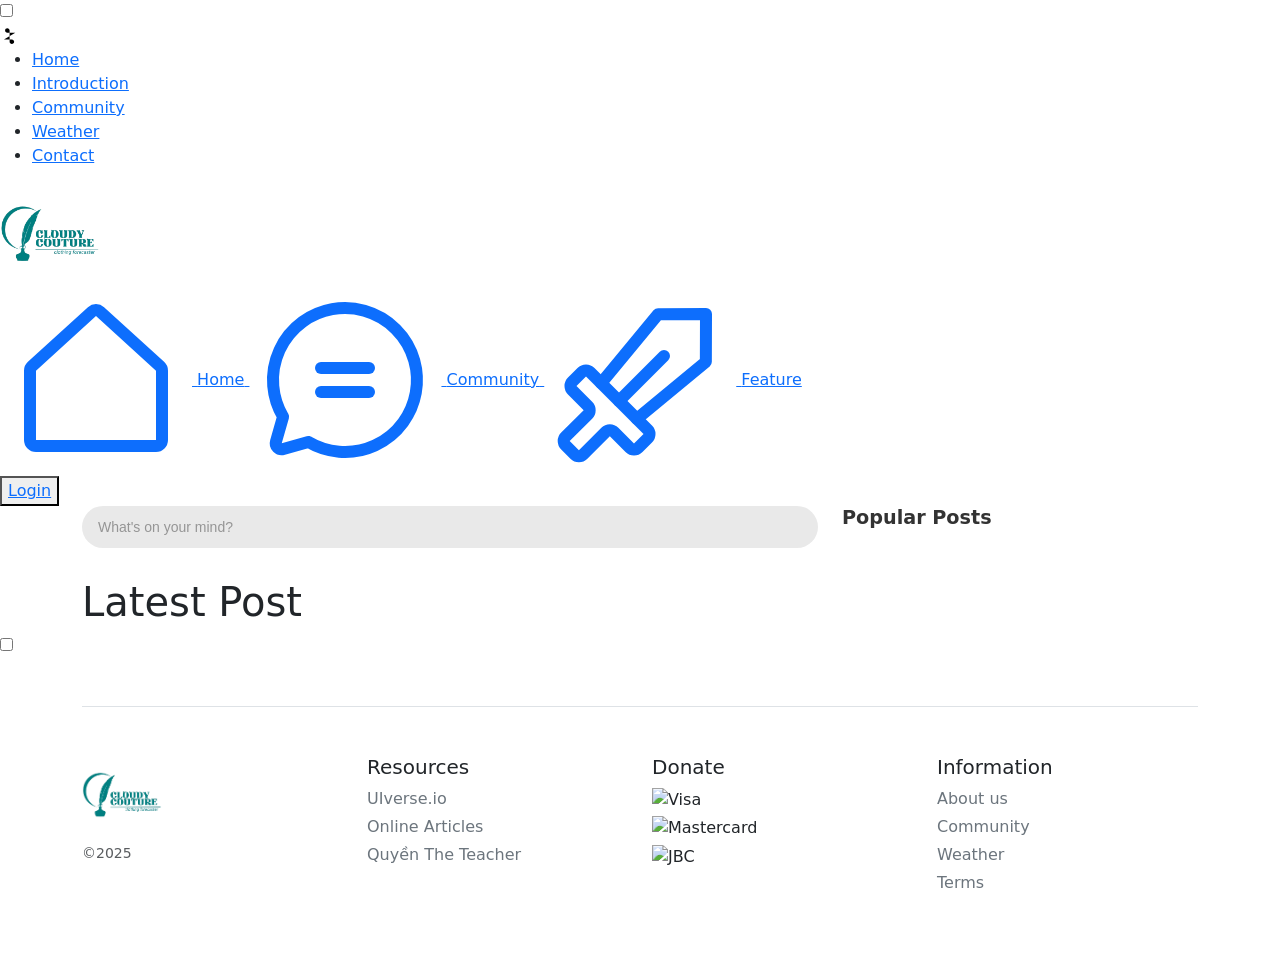
==== pages/community.html @ c872bcd7 "Add files via upload" ====
<!DOCTYPE html>
<html lang="en">

<head>
    <meta charset="UTF-8">
    <meta name="viewport" content="width=device-width, initial-scale=1.0">
    <title>Community</title>
    <link href="https://cdn.jsdelivr.net/npm/bootstrap@5.3.7/dist/css/bootstrap.min.css" rel="stylesheet"
        integrity="sha384-LN+7fdVzj6u52u30Kp6M/trliBMCMKTyK833zpbD+pXdCLuTusPj697FH4R/5mcr" crossorigin="anonymous">
    <script src="https://cdn.jsdelivr.net/npm/bootstrap@5.3.7/dist/js/bootstrap.bundle.min.js"
        integrity="sha384-ndDqU0Gzau9qJ1lfW4pNLlhNTkCfHzAVBReH9diLvGRem5+R9g2FzA8ZGN954O5Q"
        crossorigin="anonymous"></script>
    <link rel="stylesheet" href="../css/style.css">
    <link rel="stylesheet" href="../css/loader.css">
    <link rel="icon" sizes="32x32" href="../assets/images/cc-logo.png">
    <link rel="icon" sizes="16x16" href="../assets/images/cc-logo.png">
    <link rel="apple-touch-icon" href="../assets/images/cc-logo.png">
    <style>
        .container-ia-chat {
            width: 100%;
            display: flex;
            margin-bottom: 30px;
        }

        .input-text {
            width: 100%;
            padding: 0.75rem 1rem;
            border-radius: 50px;
            border: none;
            outline: none;
            background-color: #e9e9e9;
            color: #4c4c4c;
            font-size: 14px;
            line-height: 18px;
            font-family: "Segoe UI", Tahoma, Geneva, Verdana, sans-serif;
            font-weight: 500;
            transition: all 0.3s;
        }

        .input-text::placeholder {
            color: #959595;
        }

        .input-text:focus {
            background-color: #fff;
            box-shadow: 0 0 5px rgba(0, 0, 0, 0.15);
        }

        /* Overlay nền mờ */
        .overlay {
            display: none;
            position: fixed;
            top: 0;
            left: 0;
            width: 100%;
            height: 100%;
            background: rgba(0, 0, 0, 0.7);
            justify-content: center;
            align-items: center;
            z-index: 9999;
        }

        .uppost-form-container {
            width: 400px;
            max-width: 90vw;
            background: linear-gradient(#212121, #212121) padding-box,
                linear-gradient(rgba(0, 128, 128, 0.295)) border-box;
            border: 2px solid transparent;
            padding: 32px 24px;
            font-size: 14px;
            font-family: inherit;
            color: white;
            display: flex;
            flex-direction: column;
            gap: 20px;
            box-sizing: border-box;
            border-radius: 16px;
            position: relative;
        }

        .uppost-form-container .close-btn {
            position: absolute;
            top: 15px;
            right: 15px;
            background: none;
            border: none;
            color: #717171;
            font-size: 20px;
            cursor: pointer;
            width: 30px;
            height: 30px;
            display: flex;
            align-items: center;
            justify-content: center;
            border-radius: 50%;
            transition: all 0.3s;
        }

        .uppost-form-container .close-btn:hover {
            background-color: #414141;
            color: #fff;
        }

        .uppost-form-container button:active {
            scale: 0.95;
        }

        .uppost-form-container .uppost-form {
            display: flex;
            flex-direction: column;
            gap: 20px;
        }

        .uppost-form-container .uppost-form-group {
            display: flex;
            flex-direction: column;
            gap: 2px;
        }

        .uppost-form-container .uppost-form-group label {
            display: block;
            margin-bottom: 5px;
            color: #717171;
            font-weight: 600;
            font-size: 12px;
        }

        .uppost-form-container .uppost-form-group input {
            width: 100%;
            padding: 12px 16px;
            border-radius: 8px;
            color: #fff;
            font-family: inherit;
            background-color: transparent;
            border: 1px solid #414141;
        }

        .uppost-form-container .uppost-form-group textarea {
            width: 100%;
            padding: 12px 16px;
            border-radius: 8px;
            resize: none;
            color: #fff;
            height: 96px;
            border: 1px solid #414141;
            background-color: transparent;
            font-family: inherit;
        }

        .uppost-form-container .uppost-form-group input::placeholder {
            opacity: 0.5;
        }

        .uppost-form-container .uppost-form-group input:focus {
            outline: none;
            border-color: teal;
        }

        .uppost-form-container .uppost-form-group textarea:focus {
            outline: none;
            border-color: teal;
        }

        .image-upload-section {
            display: flex;
            flex-direction: column;
            gap: 10px;
        }

        .image-upload-btn {
            display: flex;
            align-items: center;
            justify-content: center;
            gap: 8px;
            background: #313131;
            border: 1px solid #414141;
            color: #717171;
            padding: 12px 16px;
            border-radius: 6px;
            cursor: pointer;
            transition: all 0.3s;
            font-size: 14px;
        }

        .image-upload-btn:hover {
            background-color: #414141;
            border-color: teal;
        }

        #imageInput {
            display: none;
        }

        .image-preview {
            max-width: 100%;
            max-height: 200px;
            border-radius: 8px;
            margin-top: 10px;
        }

        .form-buttons {
            display: flex;
            gap: 10px;
            justify-content: flex-end;
        }

        .form-submit-btn,
        .form-cancel-btn {
            display: flex;
            align-items: center;
            justify-content: center;
            font-family: inherit;
            color: #717171;
            font-weight: 600;
            padding: 12px 20px;
            font-size: inherit;
            gap: 8px;
            cursor: pointer;
            border-radius: 6px;
            border: 1px solid #414141;
            transition: all 0.3s;
        }

        .form-submit-btn {
            background: teal;
            border-color: teal;
            color: white;
        }

        .form-submit-btn:hover {
            background-color: rgb(0, 97, 97);
            border-color: rgb(0, 97, 97);
        }

        .form-cancel-btn {
            background: #313131;
        }

        .form-cancel-btn:hover {
            background-color: #414141;
            border-color: #717171;
        }

        .notification-container {
            /* Position top left */

            /* position: fixed;
      top: 2%;
      left: 2%;
      z-index: 1000;
      max-width: 80%; */

            position: fixed;
            top: 20px;
            right: 20px;
            z-index: 10001;


            --content-color: black;
            --background-color: #f3f3f3;
            --font-size-content: 0.75em;
            --icon-size: 1em;

            max-width: 80%;
            display: flex;
            flex-direction: column;
            gap: 0.5em;
            list-style-type: none;
            font-family: sans-serif;
            color: var(--content-color);
        }

        /* Notification Item */

        .notification-item {
            position: relative;
            display: flex;
            justify-content: space-between;
            align-items: center;
            flex-direction: row;
            gap: 1em;
            overflow: hidden;
            padding: 10px 15px;
            border-radius: 6px;
            box-shadow: rgba(111, 111, 111, 0.2) 0px 8px 24px;
            background-color: var(--background-color);
            transition: all 250ms ease;

            /* Background Pattern */

            --grid-color: rgba(225, 225, 225, 0.7);
            background-image: linear-gradient(0deg,
                    transparent 23%,
                    var(--grid-color) 24%,
                    var(--grid-color) 25%,
                    transparent 26%,
                    transparent 73%,
                    var(--grid-color) 74%,
                    var(--grid-color) 75%,
                    transparent 76%,
                    transparent),
                linear-gradient(90deg,
                    transparent 23%,
                    var(--grid-color) 24%,
                    var(--grid-color) 25%,
                    transparent 26%,
                    transparent 73%,
                    var(--grid-color) 74%,
                    var(--grid-color) 75%,
                    transparent 76%,
                    transparent);
            background-size: 55px 55px;
        }

        .notification-item svg {
            transition: 250ms ease;
        }

        .notification-item:hover {
            transform: scale(1.01);
        }

        .notification-item:active {
            transform: scale(1.05);
        }

        .notification-item .notification-close:hover {
            background-color: rgba(204, 204, 204, 0.45);
        }

        .notification-item .notification-close:hover svg {
            color: rgb(0, 0, 0);
        }

        .notification-item .notification-close:active svg {
            transform: scale(1.1);
        }

        /* Notification Icons */

        .notification-item .notification-close {
            padding: 2px;
            border-radius: 5px;
            transition: all 250ms;
        }

        .notification-container svg {
            width: var(--icon-size);
            height: var(--icon-size);
            color: var(--content-color);
        }

        .notification-icon {
            display: flex;
            align-items: center;
        }

        /* Success */

        .success {
            color: #047857;
            background-color: #7dffbc;
            --grid-color: rgba(16, 185, 129, 0.25);
            background-image: linear-gradient(0deg,
                    transparent 23%,
                    var(--grid-color) 24%,
                    var(--grid-color) 25%,
                    transparent 26%,
                    transparent 73%,
                    var(--grid-color) 74%,
                    var(--grid-color) 75%,
                    transparent 76%,
                    transparent),
                linear-gradient(90deg,
                    transparent 23%,
                    var(--grid-color) 24%,
                    var(--grid-color) 25%,
                    transparent 26%,
                    transparent 73%,
                    var(--grid-color) 74%,
                    var(--grid-color) 75%,
                    transparent 76%,
                    transparent);
        }

        .success svg {
            color: #047857;
        }

        .success .notification-progress-bar {
            background-color: #047857;
        }

        .success:hover {
            background-color: #5bffaa;
        }

        /* Info */

        .info {
            color: #1e3a8a;
            background-color: #7eb8ff;
            --grid-color: rgba(59, 131, 246, 0.25);
            background-image: linear-gradient(0deg,
                    transparent 23%,
                    var(--grid-color) 24%,
                    var(--grid-color) 25%,
                    transparent 26%,
                    transparent 73%,
                    var(--grid-color) 74%,
                    var(--grid-color) 75%,
                    transparent 76%,
                    transparent),
                linear-gradient(90deg,
                    transparent 23%,
                    var(--grid-color) 24%,
                    var(--grid-color) 25%,
                    transparent 26%,
                    transparent 73%,
                    var(--grid-color) 74%,
                    var(--grid-color) 75%,
                    transparent 76%,
                    transparent);
        }

        .info svg {
            color: #1e3a8a;
        }

        .info .notification-progress-bar {
            background-color: #1e3a8a;
        }

        .info:hover {
            background-color: #5ba5ff;
        }

        /* Warning */

        .warning {
            color: #78350f;
            background-color: #ffe57e;
            --grid-color: rgba(245, 159, 11, 0.25);
            background-image: linear-gradient(0deg,
                    transparent 23%,
                    var(--grid-color) 24%,
                    var(--grid-color) 25%,
                    transparent 26%,
                    transparent 73%,
                    var(--grid-color) 74%,
                    var(--grid-color) 75%,
                    transparent 76%,
                    transparent),
                linear-gradient(90deg,
                    transparent 23%,
                    var(--grid-color) 24%,
                    var(--grid-color) 25%,
                    transparent 26%,
                    transparent 73%,
                    var(--grid-color) 74%,
                    var(--grid-color) 75%,
                    transparent 76%,
                    transparent);
        }

        .warning svg {
            color: #78350f;
        }

        .warning .notification-progress-bar {
            background-color: #78350f;
        }

        .warning:hover {
            background-color: #ffde59;
        }

        /* Error */

        .error {
            color: #7f1d1d;
            background-color: #ff7e7e;
            --grid-color: rgba(239, 68, 68, 0.25);
            background-image: linear-gradient(0deg,
                    transparent 23%,
                    var(--grid-color) 24%,
                    var(--grid-color) 25%,
                    transparent 26%,
                    transparent 73%,
                    var(--grid-color) 74%,
                    var(--grid-color) 75%,
                    transparent 76%,
                    transparent),
                linear-gradient(90deg,
                    transparent 23%,
                    var(--grid-color) 24%,
                    var(--grid-color) 25%,
                    transparent 26%,
                    transparent 73%,
                    var(--grid-color) 74%,
                    var(--grid-color) 75%,
                    transparent 76%,
                    transparent);
        }

        .error svg {
            color: #7f1d1d;
        }

        .error .notification-progress-bar {
            background-color: #7f1d1d;
        }

        .error:hover {
            background-color: #ff5f5f;
        }

        /* Notification content */

        .notification-content {
            display: flex;
            justify-content: flex-start;
            align-items: center;
            gap: 0.5em;
        }

        .notification-text {
            font-size: var(--font-size-content);
            user-select: none;
        }

        .notification-close {
            cursor: pointer;
        }

        /* Notification progress bar */

        .notification-progress-bar {
            position: absolute;
            bottom: 0;
            left: 0;
            height: 1px;
            background: var(--content-color);
            width: 100%;
            transform: translateX(100%);

            /* Remove the infinite property for your website */

            animation: progressBar 5s linear forwards infinite;
        }

        .card3 {
            width: 450px;
            height: fit-content;
            background-color: white;
            box-shadow: 0px 187px 75px rgba(0, 0, 0, 0.01), 0px 105px 63px rgba(0, 0, 0, 0.05), 0px 47px 47px rgba(0, 0, 0, 0.09), 0px 12px 26px rgba(0, 0, 0, 0.1), 0px 0px 0px rgba(0, 0, 0, 0.1);
            border-radius: 17px 17px 27px 27px;
        }

        .title3 {
            width: 100%;
            height: 50px;
            position: relative;
            display: flex;
            align-items: center;
            padding-left: 20px;
            border-bottom: 1px solid #f1f1f1;
            font-weight: 700;
            font-size: 13px;
            color: #47484b;
        }

        .title3::after {
            content: '';
            width: 8ch;
            height: 1px;
            position: absolute;
            bottom: -1px;
            background-color: #47484b;
        }

        .comments3 {
            display: grid;
            grid-template-columns: 35px 1fr;
            gap: 20px;
            padding: 20px;
        }

        .comment3-react {
            width: 35px;
            height: fit-content;
            display: grid;
            grid-template-columns: auto;
            margin: 0;
            background-color: #f1f1f1;
            border-radius: 5px;
        }

        .comment3-react button {
            width: 35px;
            height: 35px;
            position: relative;
            display: flex;
            align-items: center;
            justify-content: center;
            background-color: transparent;
            border: 0;
            outline: none;
        }

        .comment3-react button:after {
            content: '';
            width: 40px;
            height: 40px;
            position: absolute;
            left: -2.5px;
            top: -2.5px;
            background-color: #f5356e;
            border-radius: 50%;
            z-index: 0;
            transform: scale(0);
        }

        .comment3-react button svg {
            position: relative;
            z-index: 9;
        }

        .comment3-react button:hover:after {
            animation: ripple 0.6s ease-in-out forwards;
        }

        .comment3-react button:hover svg {
            fill: #f5356e;
        }

        .comment3-react button:hover svg path {
            stroke: #f5356e;
            fill: #f5356e;
        }

        .comment3-react hr {
            width: 80%;
            height: 1px;
            background-color: #dfe1e6;
            margin: auto;
            border: 0;
        }

        .comment3-react span {
            height: 35px;
            display: flex;
            align-items: center;
            justify-content: center;
            margin: auto;
            font-size: 13px;
            font-weight: 600;
            color: #707277;
        }

        .comment3-container {
            display: flex;
            flex-direction: column;
            gap: 15px;
            padding: 0;
            margin: 0;
        }

        .comment3-container .user3 {
            display: grid;
            grid-template-columns: 40px 1fr;
            gap: 10px;
        }

        .comment3-container .user3 .user3-pic {
            width: 40px;
            height: 40px;
            position: relative;
            display: flex;
            align-items: center;
            justify-content: center;
            background-color: #f1f1f1;
            border-radius: 50%;
        }

        .comment3-container .user3 .user3-pic:after {
            content: '';
            width: 9px;
            height: 9px;
            position: absolute;
            right: 0px;
            bottom: 0px;
            border-radius: 50%;
            background-color: #0fc45a;
            border: 2px solid #ffffff;
        }

        .comment3-container .user3 .user3-info {
            width: 100%;
            display: flex;
            flex-direction: column;
            align-items: flex-start;
            justify-content: center;
            gap: 3px;
        }

        .comment3-container .user3 .user3-info span {
            font-weight: 700;
            font-size: 12px;
            color: #47484b;
        }

        .comment-container .user .user-info p {
            font-weight: 600;
            font-size: 10px;
            color: #acaeb4;
        }

        .comment3-container .comment3-content {
            font-size: 12px;
            line-height: 16px;
            font-weight: 600;
            color: #5f6064;
        }

        .text3-box {
            width: 100%;
            height: fit-content;
            background-color: #f1f1f1;
            padding: 8px;
        }

        .text3-box .box3-container {
            background-color: #ffffff;
            border-radius: 8px 8px 21px 21px;
            padding: 8px;
        }

        .text3-box textarea {
            width: 100%;
            height: 40px;
            resize: none;
            border: 0;
            border-radius: 6px;
            padding: 12px 12px 10px 12px;
            font-size: 13px;
            outline: none;
            caret-color: #0a84ff;
        }

        .text3-box .formatting3 {
            display: grid;
            grid-template-columns: auto auto auto auto auto 1fr;
        }

        .text3-box .formatting3 button {
            width: 30px;
            height: 30px;
            position: relative;
            display: flex;
            align-items: center;
            justify-content: center;
            background-color: transparent;
            border-radius: 50%;
            border: 0;
            outline: none;
        }

        .text3-box .formatting3 button:hover {
            background-color: #f1f1f1;
        }

        .text3-box .formatting3 .send {
            width: 30px;
            height: 30px;
            background-color: #0a84ff;
            margin: 0 0 0 auto;
        }

        .text3-box .formatting3 .send3:hover {
            background-color: #026eda;
        }

        @keyframes ripple {
            0% {
                transform: scale(0);
                opacity: 0.6;
            }

            100% {
                transform: scale(1);
                opacity: 0;
            }
        }

        /* Enhanced post stats styling */
        .post-stats {
            display: flex;
            gap: 15px;
            padding: 10px 0;
            border-top: 1px solid #f1f1f1;
            margin-top: 15px;
            font-size: 12px;
            color: #707277;
        }

        .post-stats span {
            font-weight: 600;
        }

        /* Card3 container enhancements */
        .card3-container {
            backdrop-filter: blur(5px);
        }

        .card3 {
            box-shadow: 0px 20px 50px rgba(0, 0, 0, 0.3);
        }

        /* Post detail content styling */
        .post-detail-content img {
            box-shadow: 0 4px 8px rgba(0, 0, 0, 0.1);
        }

        /* Enhanced comment styling */
        .comments-list {
            max-height: 300px;
            overflow-y: auto;
            margin-bottom: 20px;
        }

        .comments-list::-webkit-scrollbar {
            width: 6px;
        }

        .comments-list::-webkit-scrollbar-track {
            background: #f1f1f1;
            border-radius: 3px;
        }

        .comments-list::-webkit-scrollbar-thumb {
            background: #c1c1c1;
            border-radius: 3px;
        }

        .comments-list::-webkit-scrollbar-thumb:hover {
            background: #a8a8a8;
        }

        /* Enhanced textarea styling */
        #commentTextarea {
            resize: vertical;
            min-height: 80px;
            font-family: inherit;
            transition: all 0.3s ease;
        }

        #commentTextarea:focus {
            outline: none;
            box-shadow: 0 0 0 2px rgba(10, 132, 255, 0.3);
            border-color: #0a84ff;
        }

        /* Format button enhancements */
        .formatting3 button {
            transition: all 0.2s ease;
            position: relative;
        }

        .formatting3 button:hover {
            background-color: #e1e1e1;
            transform: translateY(-1px);
        }

        .formatting3 button:active {
            transform: translateY(0);
        }

        .formatting3 button[title="Mention"] {
            font-size: 14px;
            display: flex;
            align-items: center;
            justify-content: center;
        }

        /* Send button enhancement */
        .send3 {
            background: linear-gradient(135deg, #0a84ff, #0056cc);
            transition: all 0.3s ease;
        }

        .send3:hover {
            background: linear-gradient(135deg, #026eda, #004bb5);
            transform: scale(1.05);
        }

        /* Close button styling */
        .close-detail-btn:hover {
            color: #ff4444;
            background: rgba(255, 68, 68, 0.1);
            border-radius: 50%;
        }

        /* Like button animation */
        .comment3-react button:hover {
            transform: scale(1.1);
        }

        .comment3-react button:hover svg path {
            fill: #f5356e;
            stroke: #f5356e;
        }

        /* Enhanced card2 hover effects */
        .card2:hover {
            transform: translateY(-2px);
            box-shadow: 0 8px 25px rgba(0, 0, 0, 0.15);
            transition: all 0.3s ease;
        }

        /* No posts message styling */
        .no-posts {
            text-align: center;
            color: #707277;
            font-style: italic;
            padding: 40px 20px;
            background: #f9f9f9;
            border-radius: 8px;
            margin: 20px 0;
        }

        /* Responsive design for card3 */
        @media (max-width: 768px) {
            .card3 {
                width: 95vw;
                max-height: 85vh;
                margin: 0 10px;
            }

            .post-detail-content {
                padding: 15px;
            }

            .comments3 {
                gap: 15px;
            }

            .formatting3 {
                grid-template-columns: repeat(auto-fit, minmax(30px, 1fr));
                gap: 5px;
            }
        }

        /* Animation for card3 appearance */
        .card3-container {
            animation: fadeIn 0.3s ease-out;
        }

        @keyframes fadeIn {
            from {
                opacity: 0;
                transform: scale(0.9);
            }

            to {
                opacity: 1;
                transform: scale(1);
            }
        }

        .card3 {
            animation: slideUp 0.3s ease-out;
        }

        @keyframes slideUp {
            from {
                transform: translateY(50px);
                opacity: 0;
            }

            to {
                transform: translateY(0);
                opacity: 1;
            }
        }

        /* Enhanced formatting for displayed comments */
        .comment3-content {
            line-height: 1.5;
        }

        /* Style for formatted text in comments */
        .comment3-content strong {
            font-weight: bold;
        }

        .comment3-content em {
            font-style: italic;
        }

        .comment3-content u {
            text-decoration: underline;
        }

        .comment3-content s {
            text-decoration: line-through;
        }

        /* Mention styling */
        .mention {
            color: #0a84ff;
            background: rgba(10, 132, 255, 0.1);
            padding: 2px 4px;
            border-radius: 3px;
            font-weight: 600;
        }

        /* Loading overlay for card3 */
        .card3.loading {
            opacity: 0.7;
            pointer-events: none;
        }

        /* Notification positioning fix for overlay */
        .card3-container~.notification-container {
            z-index: 10001;
        }
    </style>
</head>

<body>
    <div class="page-container">
        <header>
            <!-- From Uiverse.io by JulanDeAlb -->
            <div>
                <label class="hamburger" style="size: 20px;">
                    <input type="checkbox">
                    <svg viewBox="0 0 32 32">
                        <path class="line line-top-bottom"
                            d="M27 10 13 10C10.8 10 9 8.2 9 6 9 3.5 10.8 2 13 2 15.2 2 17 3.8 17 6L17 26C17 28.2 18.8 30 21 30 23.2 30 25 28.2 25 26 25 23.8 23.2 22 21 22L7 22">
                        </path>
                        <path class="line" d="M7 16 27 16"></path>
                    </svg>
                </label>

                <nav class="side-menu" id="sideMenu">
                    <ul>
                        <li><a href="index.html">Home</a></li>
                        <li><a href="about.html">Introduction</a></li>
                        <li><a href="community.html">Community</a></li>
                        <li><a href="weather.html">Weather</a></li>
                        <li><a href="contact.html">Contact</a></li>
                    </ul>
                </nav>

            </div>
            <a href="./index.html"><img class="cc-logo" src="../assets/images/cc-logo.png" alt="cc-logo"
                    style="width: 100px;" style="padding: 20px;"></a>

            <div class="menu6">
                <a href="./index.html" class="link6">
                    <span class="link-icon6">
                        <svg xmlns="http://www.w3.org/2000/svg" width="192" height="192" fill="currentColor"
                            viewBox="0 0 256 256">
                            <rect width="256" height="256" fill="none"></rect>
                            <path
                                d="M213.3815,109.61945,133.376,36.88436a8,8,0,0,0-10.76339.00036l-79.9945,72.73477A8,8,0,0,0,40,115.53855V208a8,8,0,0,0,8,8H208a8,8,0,0,0,8-8V115.53887A8,8,0,0,0,213.3815,109.61945Z"
                                fill="none" stroke="currentColor" stroke-linecap="round" stroke-linejoin="round"
                                stroke-width="16"></path>
                        </svg>
                    </span>
                    <span class="link-title6">Home</span>
                </a>
                <a href="./community.html" class="link6">
                    <span class="link-icon6">
                        <svg xmlns="http://www.w3.org/2000/svg" width="192" height="192" fill="currentColor"
                            viewBox="0 0 256 256">
                            <rect width="256" height="256" fill="none"></rect>
                            <path
                                d="M45.42853,176.99811A95.95978,95.95978,0,1,1,79.00228,210.5717l.00023-.001L45.84594,220.044a8,8,0,0,1-9.89-9.89l9.47331-33.15657Z"
                                fill="none" stroke="currentColor" stroke-linecap="round" stroke-linejoin="round"
                                stroke-width="16"></path>
                            <line x1="96" y1="112" x2="160" y2="112" fill="none" stroke="currentColor"
                                stroke-linecap="round" stroke-linejoin="round" stroke-width="16"></line>
                            <line x1="96" y1="144" x2="160" y2="144" fill="none" stroke="currentColor"
                                stroke-linecap="round" stroke-linejoin="round" stroke-width="16"></line>
                        </svg>
                    </span>
                    <span class="link-title6">Community</span>
                </a>
                <a href="./weather.html" class="link6">
                    <span class="link-icon6">
                        <svg xmlns="http://www.w3.org/2000/svg" width="192" height="192" fill="currentColor"
                            viewBox="0 0 256 256">
                            <rect width="256" height="256" fill="none"></rect>
                            <polyline points="76.201 132.201 152.201 40.201 216 40 215.799 103.799 123.799 179.799"
                                fill="none" stroke="currentColor" stroke-linecap="round" stroke-linejoin="round"
                                stroke-width="16"></polyline>
                            <line x1="100" y1="156" x2="160" y2="96" fill="none" stroke="currentColor"
                                stroke-linecap="round" stroke-linejoin="round" stroke-width="16"></line>
                            <path
                                d="M82.14214,197.45584,52.201,227.397a8,8,0,0,1-11.31371,0L28.603,215.11268a8,8,0,0,1,0-11.31371l29.94113-29.94112a8,8,0,0,0,0-11.31371L37.65685,141.65685a8,8,0,0,1,0-11.3137l12.6863-12.6863a8,8,0,0,1,11.3137,0l76.6863,76.6863a8,8,0,0,1,0,11.3137l-12.6863,12.6863a8,8,0,0,1-11.3137,0L93.45584,197.45584A8,8,0,0,0,82.14214,197.45584Z"
                                fill="none" stroke="currentColor" stroke-linecap="round" stroke-linejoin="round"
                                stroke-width="16"></path>
                        </svg>
                    </span>
                    <span class="link-title6">Feature</span>
                </a>

            </div>

            <!-- From Uiverse.io by matinMMA -->
            <button class="acc-button">
                <a id="bot" href="./login.html"> Login </a>
            </button>


        </header>

        <main class="newfeeds-container">
            <div class="main-layout">
                <div class="main-content container">
                    <div class="row">
                        <div class="col-md-8">
                            <div class="container-ia-chat">
                                <input type="text" name="input-text" id="input-text" placeholder="What's on your mind?"
                                    class="input-text" required />
                            </div>

                            <!-- Overlay + Popup Form -->
                            <div class="overlay" id="overlay">
                                <div class="uppost-form-container">
                                    <button class="close-btn" id="closeBtn">&times;</button>
                                    <h4 style="margin-bottom: 20px; color: white;">Create New Post</h4>
                                    <form class="uppost-form" id="postForm">
                                        <div class="uppost-form-group">
                                            <label for="postTitle">Title</label>
                                            <input type="text" id="postTitle" name="title"
                                                placeholder="Enter post title..." required>
                                        </div>
                                        <div class="uppost-form-group">
                                            <label for="postContent">Content</label>
                                            <textarea name="content" id="postContent" rows="10" cols="50"
                                                placeholder="What's on your mind?" required></textarea>
                                        </div>

                                        <div class="image-upload-section">
                                            <label for="imageInput" class="image-upload-btn">
                                                <svg width="16" height="16" viewBox="0 0 24 24" fill="currentColor">
                                                    <path
                                                        d="M21 19V5c0-1.1-.9-2-2-2H5c-1.1 0-2 .9-2 2v14c0 1.1.9 2 2 2h14c1.1 0 2-.9 2-2zM8.5 13.5l2.5 3.01L14.5 12l4.5 6H5l3.5-4.5z" />
                                                </svg>
                                                Add Image
                                            </label>
                                            <input type="file" id="imageInput" accept="image/*">
                                            <div id="imagePreview"></div>
                                        </div>

                                        <div class="form-buttons">
                                            <button type="button" class="form-cancel-btn" id="cancelBtn">Cancel</button>
                                            <button class="form-submit-btn" type="submit">Post</button>
                                        </div>
                                    </form>
                                </div>
                            </div>



                            <div id="newfeeds" class="new-posts">
                                <h1>Latest Post</h1>
                                <!-- <div class="card2" onclick="window.location.href='sunny-day.html'"
                                    style="cursor:pointer;">
                                    <div class="card2-image"></div>
                                    <p class="card2-title">Card title</p>
                                    <p class="card2-body">
                                        Nullam ac tristique nulla, at convallis quam. Integer consectetur mi nec magna
                                        tristique, non lobortis.
                                    </p>
                                    <p class="card-footer">Written by <span class="by-name">User</span> on
                                        <span class="date"></span>
                                    </p>
                                </div> -->
                            </div>
                        </div>

                        <div class="col-md-4">
                            <div class="main-sidebar sticky-top">
                                <h4 class="card-title2"
                                    style="color: #333; font-size: 1.2rem; font-weight: 600;">
                                    Popular Posts
                                </h4>
                                <!-- <div class="card1" onclick="window.location.href='about.html'" style="cursor:pointer;">
                                    <div class="body">
                                        <h5 style="color: aliceblue;">Welcome to Clothes Couture!</h5>
                                        <p class="text">Discover what to wear based on real-time weather conditions...
                                        </p>
                                        <span class="username">From: Clothes Couture</span>
                                        <div class="footer">
                                            <div>
                                                <div><svg xmlns="http://www.w3.org/2000/svg" fill="none"
                                                        viewBox="0 0 24 24">
                                                        <g stroke-width="0" id="SVGRepo_bgCarrier"></g>
                                                        <g stroke-linejoin="round" stroke-linecap="round"
                                                            id="SVGRepo_tracerCarrier"></g>
                                                        <g id="SVGRepo_iconCarrier">
                                                            <path stroke-linejoin="round" stroke-linecap="round"
                                                                stroke-width="1.5"
                                                                d="M16 10H16.01M12 10H12.01M8 10H8.01M3 10C3 4.64706 5.11765 3 12 3C18.8824 3 21 4.64706 21 10C21 15.3529 18.8824 17 12 17C11.6592 17 11.3301 16.996 11.0124 16.9876L7 21V16.4939C4.0328 15.6692 3 13.7383 3 10Z">
                                                            </path>
                                                        </g>
                                                    </svg>0</div>
                                            </div>
                                        </div>
                                    </div>
                                </div> -->

                            </div>
                        </div>
                    </div>
                </div>
            </div>
        </main>

        <!-- From Uiverse.io by 3HugaDa3 -->
        <label class="cosmic-toggle">
            <input class="toggle" type="checkbox" />
            <div class="slider">
                <div class="cosmos"></div>
                <div class="energy-line"></div>
                <div class="energy-line"></div>
                <div class="energy-line"></div>
                <div class="toggle-orb">
                    <div class="inner-orb"></div>
                    <div class="ring"></div>
                </div>
                <div class="particles">
                    <div style="--angle: 30deg" class="particle"></div>
                    <div style="--angle: 60deg" class="particle"></div>
                    <div style="--angle: 90deg" class="particle"></div>
                    <div style="--angle: 120deg" class="particle"></div>
                    <div style="--angle: 150deg" class="particle"></div>
                    <div style="--angle: 180deg" class="particle"></div>
                </div>
            </div>
        </label>

        <div class="container">
            <footer class="pt-4 my-md-5 pt-md-5 border-top">
                <div class="row">
                    <div class="col-12 col-md">
                        <img class="mb-2" src="../assets/images/cc-logo.png" alt="" width="80px">
                        <small class="d-block mb-3 text-body-secondary">©2025</small>
                    </div>

                    <div class="col-6 col-md">
                        <h5>Resources</h5>
                        <ul class="list-unstyled text-small">
                            <li class="mb-1"><a class="link-secondary text-decoration-none"
                                    href="https://uiverse.io/">UIverse.io</a></li>
                            <li class="mb-1"><a class="link-secondary text-decoration-none" href="#">Online Articles</a>
                            </li>
                            <li class="mb-1"><a class="link-secondary text-decoration-none" href="#">Quyền The
                                    Teacher</a></li>
                        </ul>
                    </div>

                    <div class="col-6 col-md">
                        <h5>Donate</h5>
                        <ul class="list-unstyled text-small image-dona">
                            <li class="mb-1"><img
                                    src="https://down-vn.img.susercontent.com/file/d4bbea4570b93bfd5fc652ca82a262a8"
                                    alt="Visa"></li>
                            <li class="mb-1"><img
                                    src="https://down-vn.img.susercontent.com/file/a0a9062ebe19b45c1ae0506f16af5c16"
                                    alt="Mastercard"></li>
                            <li class="mb-1"><img
                                    src="https://down-vn.img.susercontent.com/file/38fd98e55806c3b2e4535c4e4a6c4c08"
                                    alt="JBC"></li>
                        </ul>
                    </div>

                    <div class="col-6 col-md">
                        <h5>Information</h5>
                        <ul class="list-unstyled text-small">
                            <li class="mb-1"><a class="link-secondary text-decoration-none" href="./about.html">About
                                    us</a></li>
                            <li class="mb-1"><a class="link-secondary text-decoration-none"
                                    href="./community.html">Community</a></li>
                            <li class="mb-1"><a class="link-secondary text-decoration-none"
                                    href="./weather.html">Weather</a></li>
                            <li class="mb-1"><a class="link-secondary text-decoration-none" href="#">Terms</a></li>
                        </ul>
                    </div>
                </div>
            </footer>
        </div>
    </div>
    <div class="notification-container"></div>

    <section class="container-loader" id="loaderSection" style="display: none;">
        <aside class="loader">

            <div style="--s: 1" class="aro"></div>
            <div style="--s: 2" class="aro"></div>

            <div style="--s: 4" class="aro"></div>
            <div style="--s: 5" class="aro"></div>

            <div style="--s: 7" class="aro"></div>
            <div style="--s: 8" class="aro"></div>

            <div style="--s: 10" class="aro"></div>
            <div style="--s: 11" class="aro"></div>

            <div style="--s: 13" class="aro"></div>
            <div style="--s: 14" class="aro"></div>
        </aside>
    </section>

    <script src="../js/app.js" type="module"></script>
    <script type="module" src="../js/gen.js"></script>
    <script type="module" src="../js/notification.js"></script>
    <script type="module" src="../js/community.js"></script>
    <script type="module" src="../js/sidebar-posts.js"></script>

    <style>
        .dark-mode .card2 {
            background: #2a2a2a;
            color: #e0e0e0;
        }

        .dark-mode .card2-title {
            color: aliceblue !important;
        }

        .dark-mode .card2-body {
            color: #ccc !important;
        }

        .dark-mode .card-footer {
            color: #aaa !important;
            border-top-color: #444 !important;
        }

        .dark-mode .by-name {
            color: teal !important;
        }

        .dark-mode .card-title2 {
            color: aliceblue !important;
        }
    </style>
</body>

</html>
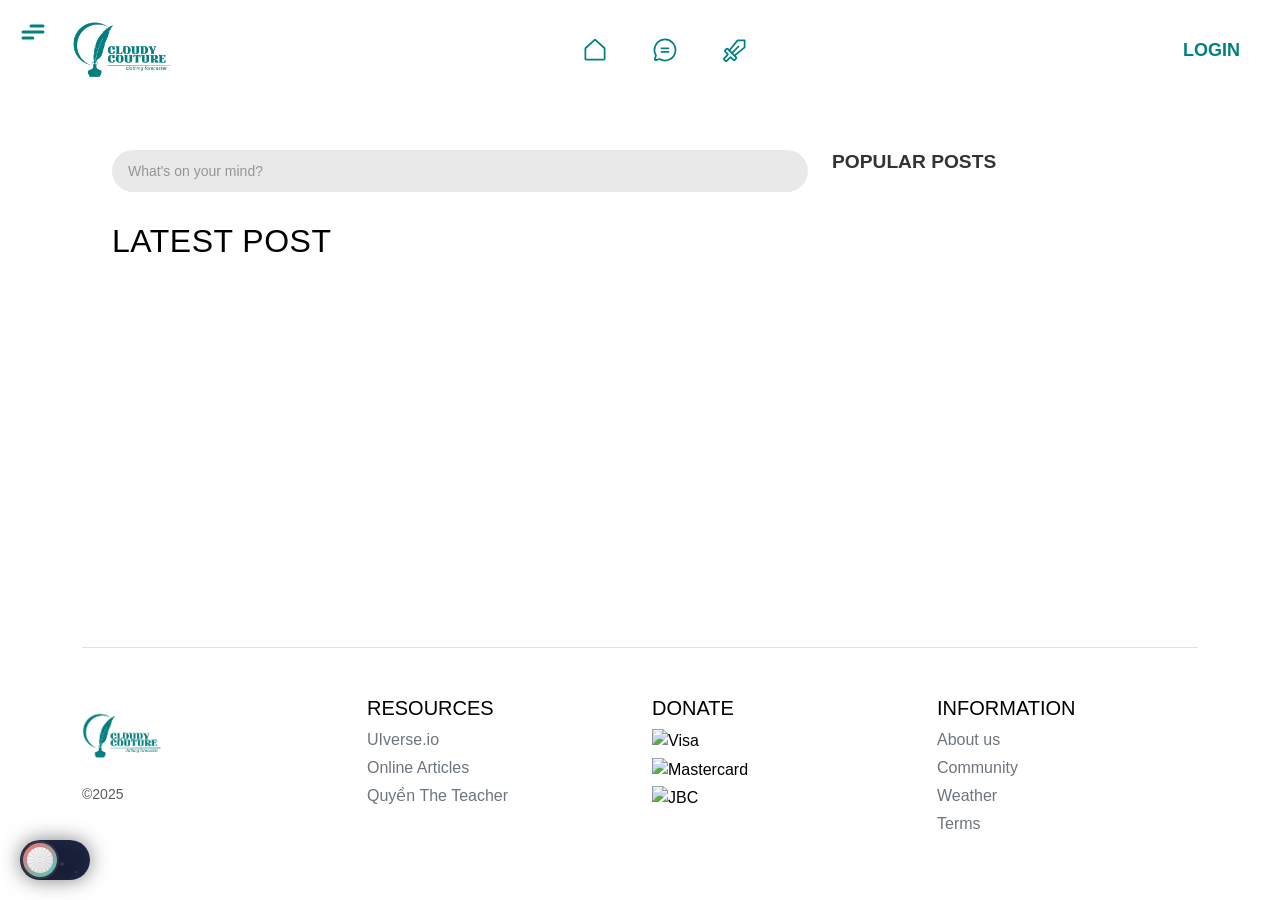
==== commit f25de80c: "Update community.html" ====
--- a/pages/community.html
+++ b/pages/community.html
@@ -46,7 +46,6 @@
             box-shadow: 0 0 5px rgba(0, 0, 0, 0.15);
         }
 
-        /* Overlay nền mờ */
         .overlay {
             display: none;
             position: fixed;
@@ -270,8 +269,6 @@
             color: var(--content-color);
         }
 
-        /* Notification Item */
-
         .notification-item {
             position: relative;
             display: flex;
@@ -285,8 +282,6 @@
             box-shadow: rgba(111, 111, 111, 0.2) 0px 8px 24px;
             background-color: var(--background-color);
             transition: all 250ms ease;
-
-            /* Background Pattern */
 
             --grid-color: rgba(225, 225, 225, 0.7);
             background-image: linear-gradient(0deg,
@@ -335,8 +330,6 @@
         .notification-item .notification-close:active svg {
             transform: scale(1.1);
         }
-
-        /* Notification Icons */
 
         .notification-item .notification-close {
             padding: 2px;
@@ -515,8 +508,6 @@
             background-color: #ff5f5f;
         }
 
-        /* Notification content */
-
         .notification-content {
             display: flex;
             justify-content: flex-start;
@@ -533,7 +524,6 @@
             cursor: pointer;
         }
 
-        /* Notification progress bar */
 
         .notification-progress-bar {
             position: absolute;
@@ -543,8 +533,6 @@
             background: var(--content-color);
             width: 100%;
             transform: translateX(100%);
-
-            /* Remove the infinite property for your website */
 
             animation: progressBar 5s linear forwards infinite;
         }
@@ -793,11 +781,9 @@
             }
         }
 
-        /* Enhanced post stats styling */
         .post-stats {
             display: flex;
             gap: 15px;
-            padding: 10px 0;
             border-top: 1px solid #f1f1f1;
             margin-top: 15px;
             font-size: 12px;
@@ -808,7 +794,6 @@
             font-weight: 600;
         }
 
-        /* Card3 container enhancements */
         .card3-container {
             backdrop-filter: blur(5px);
         }
@@ -817,12 +802,10 @@
             box-shadow: 0px 20px 50px rgba(0, 0, 0, 0.3);
         }
 
-        /* Post detail content styling */
         .post-detail-content img {
             box-shadow: 0 4px 8px rgba(0, 0, 0, 0.1);
         }
 
-        /* Enhanced comment styling */
         .comments-list {
             max-height: 300px;
             overflow-y: auto;
@@ -847,7 +830,6 @@
             background: #a8a8a8;
         }
 
-        /* Enhanced textarea styling */
         #commentTextarea {
             resize: vertical;
             min-height: 80px;
@@ -861,7 +843,6 @@
             border-color: #0a84ff;
         }
 
-        /* Format button enhancements */
         .formatting3 button {
             transition: all 0.2s ease;
             position: relative;
@@ -883,7 +864,6 @@
             justify-content: center;
         }
 
-        /* Send button enhancement */
         .send3 {
             background: linear-gradient(135deg, #0a84ff, #0056cc);
             transition: all 0.3s ease;
@@ -894,14 +874,12 @@
             transform: scale(1.05);
         }
 
-        /* Close button styling */
         .close-detail-btn:hover {
             color: #ff4444;
             background: rgba(255, 68, 68, 0.1);
             border-radius: 50%;
         }
 
-        /* Like button animation */
         .comment3-react button:hover {
             transform: scale(1.1);
         }
@@ -911,14 +889,12 @@
             stroke: #f5356e;
         }
 
-        /* Enhanced card2 hover effects */
         .card2:hover {
             transform: translateY(-2px);
             box-shadow: 0 8px 25px rgba(0, 0, 0, 0.15);
             transition: all 0.3s ease;
         }
 
-        /* No posts message styling */
         .no-posts {
             text-align: center;
             color: #707277;
@@ -929,7 +905,6 @@
             margin: 20px 0;
         }
 
-        /* Responsive design for card3 */
         @media (max-width: 768px) {
             .card3 {
                 width: 95vw;
@@ -951,7 +926,6 @@
             }
         }
 
-        /* Animation for card3 appearance */
         .card3-container {
             animation: fadeIn 0.3s ease-out;
         }
@@ -984,12 +958,10 @@
             }
         }
 
-        /* Enhanced formatting for displayed comments */
         .comment3-content {
             line-height: 1.5;
         }
 
-        /* Style for formatted text in comments */
         .comment3-content strong {
             font-weight: bold;
         }
@@ -1006,7 +978,6 @@
             text-decoration: line-through;
         }
 
-        /* Mention styling */
         .mention {
             color: #0a84ff;
             background: rgba(10, 132, 255, 0.1);
@@ -1015,15 +986,42 @@
             font-weight: 600;
         }
 
-        /* Loading overlay for card3 */
         .card3.loading {
             opacity: 0.7;
             pointer-events: none;
         }
 
-        /* Notification positioning fix for overlay */
         .card3-container~.notification-container {
             z-index: 10001;
+        }
+
+        .card2-image {
+            width: 100%;
+            height: 200px;
+            background-size: cover;
+            background-position: center;
+            background-repeat: no-repeat;
+            border-radius: 8px 8px 0 0;
+        }
+
+        .post-detail-content img {
+            width: 100%;
+            height: auto;
+            max-height: 400px;
+            object-fit: cover;
+            object-position: center;
+            border-radius: 8px;
+            margin-bottom: 15px;
+        }
+
+        @media (max-width: 768px) {
+            .card2-image {
+                height: 150px;
+            }
+
+            .post-detail-content img {
+                max-height: 300px;
+            }
         }
     </style>
 </head>
@@ -1185,8 +1183,7 @@
 
                         <div class="col-md-4">
                             <div class="main-sidebar sticky-top">
-                                <h4 class="card-title2"
-                                    style="color: #333; font-size: 1.2rem; font-weight: 600;">
+                                <h4 class="card-title2" style="color: #333; font-size: 1.2rem; font-weight: 600;">
                                     Popular Posts
                                 </h4>
                                 <!-- <div class="card1" onclick="window.location.href='about.html'" style="cursor:pointer;">
@@ -1352,4 +1349,4 @@
     </style>
 </body>
 
-</html>+</html>
--- a/css/style.css
+++ b/css/style.css
@@ -0,0 +1,1101 @@
+* {
+    font-family: 'Rubik', sans-serif;
+    padding: 0;
+    margin: 0;
+    box-sizing: border-box;
+}
+
+h1,
+h2,
+h3,
+h4,
+h5,
+h6 {
+    text-transform: uppercase;
+}
+
+body {
+    background-color: #fff;
+    color: #000000;
+    transition: background-color 0.4s, color 0.4s;
+}
+
+body.dark-mode {
+    background-color: #121212;
+    color: #fff;
+}
+
+header {
+    display: flex;
+    justify-content: space-between;
+    align-items: center;
+    padding: 0px 40px;
+    background-color: auto;
+    color: auto;
+    gap: 2rem;
+}
+
+
+main {
+    flex: 1;
+}
+
+.page-container {
+    display: flex;
+    flex-direction: column;
+    min-height: 100vh;
+}
+
+/* From Uiverse.io by 3HugaDa3 */
+.cosmic-toggle {
+    position: fixed;
+    bottom: 20px;
+    left: 20px;
+    z-index: 9999;
+    width: 70px;
+    height: 40px;
+    transform-style: preserve-3d;
+    perspective: 500px;
+}
+
+.toggle {
+    opacity: 0;
+    width: 0;
+    height: 0;
+}
+
+.slider {
+    position: absolute;
+    cursor: pointer;
+    top: 0;
+    left: 0;
+    right: 0;
+    bottom: 0;
+    background: linear-gradient(45deg, #1a1a2e, #16213e);
+    border-radius: 35px;
+    transition: 0.5s;
+    transform-style: preserve-3d;
+    box-shadow:
+        0 0 20px rgba(0, 0, 0, 0.5),
+        inset 0 0 15px rgba(255, 255, 255, 0.05);
+    overflow: hidden;
+}
+
+.cosmos {
+    position: absolute;
+    inset: 0;
+    background: radial-gradient(1px 1px at 10% 10%, #fff 100%, transparent),
+        radial-gradient(1px 1px at 20% 20%, #fff 100%, transparent),
+        radial-gradient(2px 2px at 30% 30%, #fff 100%, transparent),
+        radial-gradient(1px 1px at 40% 40%, #fff 100%, transparent),
+        radial-gradient(2px 2px at 50% 50%, #fff 100%, transparent),
+        radial-gradient(1px 1px at 60% 60%, #fff 100%, transparent),
+        radial-gradient(2px 2px at 70% 70%, #fff 100%, transparent),
+        radial-gradient(1px 1px at 80% 80%, #fff 100%, transparent),
+        radial-gradient(1px 1px at 90% 90%, #fff 100%, transparent);
+    background-size: 200% 200%;
+    opacity: 0.1;
+    transition: 0.5s;
+}
+
+.toggle-orb {
+    position: absolute;
+    width: 34px;
+    height: 34px;
+    left: 3px;
+    bottom: 3px;
+    background: linear-gradient(145deg, #ff6b6b, #4ecdc4);
+    border-radius: 50%;
+    transition: 0.6s cubic-bezier(0.68, -0.55, 0.265, 1.55);
+    transform-style: preserve-3d;
+    z-index: 2;
+}
+
+.inner-orb {
+    position: absolute;
+    inset: 4px;
+    border-radius: 50%;
+    background: linear-gradient(145deg, #fff, #e6e6e6);
+    transition: 0.5s;
+    overflow: hidden;
+}
+
+.inner-orb::before {
+    content: "";
+    position: absolute;
+    inset: 0;
+    background: repeating-conic-gradient(from 0deg,
+            transparent 0deg,
+            rgba(0, 0, 0, 0.1) 10deg,
+            transparent 20deg);
+    animation: patternRotate 10s linear infinite;
+}
+
+.ring {
+    position: absolute;
+    inset: -2px;
+    border-width: 1.5px;
+    border: 2px solid rgba(255, 255, 255, 0.1);
+    border-radius: 50%;
+    transition: 0.5s;
+}
+
+.toggle:checked+.slider {
+    background: linear-gradient(45deg, #16213e, #1a1a2e);
+}
+
+.toggle:checked+.slider .toggle-orb {
+    transform: translateX(30px) rotate(360deg);
+    background: linear-gradient(145deg, #4ecdc4, #45b7af);
+}
+
+.toggle:checked+.slider .inner-orb {
+    background: linear-gradient(145deg, #45b7af, #3da89f);
+    transform: scale(0.9);
+}
+
+.toggle:checked+.slider .ring {
+    border-color: rgba(78, 205, 196, 0.3);
+    animation: ringPulse 2s infinite;
+}
+
+.energy-line {
+    position: absolute;
+    width: 100%;
+    height: 1px;
+    background: linear-gradient(90deg,
+            transparent,
+            rgba(78, 205, 196, 0.5),
+            transparent);
+    transform-origin: left;
+    opacity: 0;
+    transition: 0.5s;
+}
+
+.energy-line:nth-child(1) {
+    top: 20%;
+    transform: rotate(15deg);
+}
+
+.energy-line:nth-child(2) {
+    top: 50%;
+    transform: rotate(0deg);
+}
+
+.energy-line:nth-child(3) {
+    top: 80%;
+    transform: rotate(-15deg);
+}
+
+.toggle:checked+.slider .energy-line {
+    opacity: 1;
+    animation: energyFlow 2s linear infinite;
+}
+
+.particles {
+    position: absolute;
+    width: 100%;
+    height: 100%;
+}
+
+.particle {
+    position: absolute;
+    width: 4px;
+    height: 4px;
+    background: #4ecdc4;
+    border-radius: 50%;
+    opacity: 0;
+}
+
+.toggle:checked+.slider .particle {
+    animation: particleBurst 1s ease-out infinite;
+}
+
+.particle:nth-child(1) {
+    left: 20%;
+    animation-delay: 0s;
+}
+
+.particle:nth-child(2) {
+    left: 40%;
+    animation-delay: 0.2s;
+}
+
+.particle:nth-child(3) {
+    left: 60%;
+    animation-delay: 0.4s;
+}
+
+.particle:nth-child(4) {
+    left: 80%;
+    animation-delay: 0.6s;
+}
+
+.particle:nth-child(5) {
+    left: 30%;
+    animation-delay: 0.8s;
+}
+
+.particle:nth-child(6) {
+    left: 70%;
+    animation-delay: 1s;
+}
+
+/* Анимации */
+@keyframes ringPulse {
+
+    0%,
+    100% {
+        transform: scale(1);
+        opacity: 0.3;
+    }
+
+    50% {
+        transform: scale(1.1);
+        opacity: 0.6;
+    }
+}
+
+@keyframes patternRotate {
+    0% {
+        transform: rotate(0deg);
+    }
+
+    100% {
+        transform: rotate(360deg);
+    }
+}
+
+@keyframes energyFlow {
+    0% {
+        transform: scaleX(0) translateX(0);
+        opacity: 0;
+    }
+
+    50% {
+        transform: scaleX(1) translateX(50%);
+        opacity: 1;
+    }
+
+    100% {
+        transform: scaleX(0) translateX(100%);
+        opacity: 0;
+    }
+}
+
+@keyframes particleBurst {
+    0% {
+        transform: translate(0, 0) scale(1);
+        opacity: 1;
+    }
+
+    100% {
+        transform: translate(calc(cos(var(--angle)) * 50px),
+                calc(sin(var(--angle)) * 50px)) scale(0);
+        opacity: 0;
+    }
+}
+
+/* Hover эффекты */
+.slider:hover .toggle-orb {
+    filter: brightness(1.2);
+    box-shadow:
+        0 0 20px rgba(78, 205, 196, 0.5),
+        0 0 40px rgba(78, 205, 196, 0.3);
+}
+
+.slider:hover .cosmos {
+    opacity: 0.2;
+    animation: cosmosPan 20s linear infinite;
+}
+
+@keyframes cosmosPan {
+    0% {
+        background-position: 0% 0%;
+    }
+
+    100% {
+        background-position: 200% 200%;
+    }
+}
+
+/* Активное состояние */
+.toggle:active+.slider .toggle-orb {
+    transform: scale(0.95);
+}
+
+/* 3D эффект при наведении */
+.cosmic-toggle:hover .slider {
+    transform: rotateX(10deg) rotateY(10deg);
+}
+
+.cosmic-toggle:hover .toggle-orb {
+    transform: translateZ(10px);
+}
+
+/* Тень */
+.toggle:checked+.slider::after {
+    content: "";
+    position: absolute;
+    inset: 0;
+    background: radial-gradient(circle at var(--x) var(--y),
+            rgba(78, 205, 196, 0.2),
+            transparent 50%);
+    opacity: 0;
+    animation: glowFollow 2s linear infinite;
+}
+
+@keyframes glowFollow {
+
+    0%,
+    100% {
+        opacity: 0.2;
+    }
+
+    50% {
+        opacity: 0.5;
+    }
+}
+
+header {
+    display: flex;
+}
+
+/* From Uiverse.io by matinMMA */
+.acc-button {
+    font-size: 18px;
+    color: #fff;
+    font-family: inherit;
+    font-weight: 800;
+    cursor: pointer;
+    position: relative;
+    border: none;
+    background: none;
+    text-transform: uppercase;
+    transition-timing-function: cubic-bezier(0.25, 0.8, 0.25, 1);
+    transition-duration: 400ms;
+    transition-property: color;
+    margin-left: auto;
+}
+
+a {
+    color: teal;
+    text-decoration: none;
+}
+
+.acc-button:focus,
+.acc-button:hover {
+    color: teal;
+}
+
+.acc-button:focus:after,
+.acc-button:hover:after {
+    width: 50%;
+    left: 0%;
+}
+
+.acc-button:after {
+    content: "";
+    pointer-events: none;
+    bottom: 25px;
+    left: 50%;
+    position: absolute;
+    width: 0%;
+    height: 2px;
+    background-color: teal;
+    transition-timing-function: cubic-bezier(0.25, 0.8, 0.25, 1);
+    transition-duration: 400ms;
+    transition-property: width, left;
+}
+
+#bot:focus,
+#bot:hover {
+    color: teal;
+}
+
+#bot:focus:after,
+#bot:hover:after {
+    width: 50%;
+    right: 0%;
+}
+
+#bot:after {
+    content: "";
+    pointer-events: none;
+    bottom: -5px;
+    left: 50%;
+    position: absolute;
+    width: 0%;
+    height: 2px;
+    background-color: teal;
+    transition-timing-function: cubic-bezier(0.25, 0.8, 0.25, 1);
+    transition-duration: 400ms;
+    transition-property: width, right;
+}
+
+/* From Uiverse.io by Li-Deheng */
+.search-panels {
+    --default-color: #9e9e9e;
+    --color-text: #ccc;
+    --color-active: teal;
+    --color-active-input: #f5f5f5;
+    --transition: 150ms cubic-bezier(0.4, 0, 0.2, 1);
+    --width-input: 400px;
+    --width-input-after: 700px;
+    margin-left: auto;
+}
+
+.search-group {
+    position: relative;
+}
+
+.search-input {
+    width: var(--width-input);
+    border: solid 1.5px var(--default-color);
+    border-radius: 80px;
+    background: none;
+    padding: 1rem;
+    padding-right: 3rem;
+    font-size: 1rem;
+    color: var(--color-active-input);
+    transition: border var(--transition);
+}
+
+.enter-label {
+    position: absolute;
+    left: 15px;
+    color: var(--default-color);
+    pointer-events: none;
+    transform: translateY(1rem);
+    transition: var(--transition);
+}
+
+.enter-label {
+    color: var(--default-color);
+    pointer-events: none;
+}
+
+.search-input:focus,
+input:valid {
+    outline: none;
+    border: 1.5px solid var(--color-active);
+    width: var(--width-input-after);
+    transition: 300ms cubic-bezier(0.4, 0, 0.2, 1);
+}
+
+.search-input:focus~label,
+input:valid~label {
+    transform: translateY(-50%) scale(0.8);
+    background-color: var(--color-active);
+    border-radius: 20px;
+    padding: .2em .6em;
+    color: var(--color-text);
+}
+
+.btn-box {
+    display: flex;
+    justify-content: center;
+    align-items: center;
+    position: absolute;
+    top: -1em;
+    right: 90%;
+    border-radius: 100%;
+    transition: 300ms cubic-bezier(0.4, 0, 0.2, 1);
+    transition-delay: 100ms;
+    opacity: 0;
+}
+
+.search-input:focus~.btn-box,
+input:valid~.btn-box {
+    right: 10%;
+    opacity: 1;
+    transition-delay: 0s;
+    transition: var(--transition);
+
+}
+
+.search-input:not(:focus)~.btn-box,
+input:not(:valid)~.btn-box {
+    transition-property: right, opacity;
+    transition-delay: 300ms;
+}
+
+.search-input:focus~.btn-box:hover,
+input:valid~.btn-box:hover {
+    transform: scale(1.2);
+}
+
+.search-input:focus~.btn-box:hover:active,
+input:valid~.btn-box:hover:active {
+    transform: scale(1);
+}
+
+.btn-search {
+    position: relative;
+    cursor: pointer;
+    background-color: var(--color-active);
+    width: 2em;
+    height: 2em;
+    top: 2.5px;
+    border: none;
+    border-radius: 100%;
+    padding: 0;
+    transition: var(--transition);
+}
+
+.btn-search:active {
+    transform: scale(1);
+}
+
+.btn-search svg {
+    position: absolute;
+    top: 25%;
+    left: 25%;
+    fill: var(--color-text);
+    width: 12px;
+    height: 12px;
+}
+
+#svg-circle {
+    fill: var(--color-text);
+    transition: var(--transition);
+}
+
+.input:focus~.btn-box:hover #svg-circle,
+input:valid~.btn-box:hover #svg-circle {
+    fill: transparent;
+}
+
+.btn-box-x {
+    display: flex;
+    justify-content: center;
+    align-items: center;
+    position: absolute;
+    top: 1em;
+    right: 7%;
+    opacity: 0;
+    transform: rotate(-90deg) scale(.1);
+    transition: var(--transition);
+}
+
+.search-input:focus~.btn-box-x,
+input:valid~.btn-box-x {
+    opacity: 1;
+    transform: rotate(0) scale(1);
+}
+
+.btn-cleare {
+    position: relative;
+    cursor: pointer;
+    background-color: transparent;
+    width: 2em;
+    height: 2em;
+    border: none;
+    border-radius: 100%;
+    padding: 0;
+    transition: var(--transition);
+}
+
+.btn-cleare svg {
+    width: 15px;
+    height: 15px;
+}
+
+#cleare-line {
+    fill: var(--default-color);
+}
+
+.btn-box-x:hover #cleare-line {
+    fill: var(--color-active);
+    transition: 300ms cubic-bezier(0.4, 0, 0.2, 1);
+}
+
+.site-footer {
+    background-color: #121212;
+    color: #eee;
+    padding: 2rem 1rem;
+    text-align: center;
+    font-size: 14px;
+}
+
+.footer-content {
+    display: flex;
+    flex-direction: column;
+    gap: 1.5rem;
+    align-items: center;
+    justify-content: center;
+}
+
+.footer-branding h2 {
+    margin: 0;
+    font-size: 1.5rem;
+    color: #fff;
+}
+
+h1 {
+    margin: 0 0 12px 0;
+    font-size: 2rem;
+    letter-spacing: 0.5px;
+}
+
+.footer-links a,
+.footer-socials a {
+    color: #eee;
+    margin: 0 10px;
+    text-decoration: none;
+    transition: color 0.3s;
+}
+
+.footer-links a:hover,
+.footer-socials a:hover {
+    color: #ffc107;
+}
+
+.footer-socials i {
+    font-size: 1.2rem;
+}
+
+.footer-copy {
+    margin-top: 1.5rem;
+    font-size: 12px;
+    color: #aaa;
+}
+
+/* From Uiverse.io by JulanDeAlb */
+.hamburger {
+    cursor: pointer;
+    position: fixed;
+    top: 1rem;
+    left: 1rem;
+    z-index: 2000;
+    color: teal;
+}
+
+.hamburger input {
+    display: none;
+}
+
+.hamburger svg {
+    height: 2em;
+    transition: transform 600ms cubic-bezier(0.4, 0, 0.2, 1);
+}
+
+.line {
+    fill: none;
+    stroke: white;
+    stroke-linecap: round;
+    stroke-linejoin: round;
+    stroke-width: 3;
+    transition: stroke-dasharray 600ms cubic-bezier(0.4, 0, 0.2, 1),
+        stroke-dashoffset 600ms cubic-bezier(0.4, 0, 0.2, 1);
+}
+
+.line-top-bottom {
+    stroke-dasharray: 12 63;
+}
+
+.hamburger input:checked+svg {
+    transform: rotate(-45deg);
+}
+
+.hamburger input:checked+svg .line-top-bottom {
+    stroke-dasharray: 20 300;
+    stroke-dashoffset: -32.42;
+}
+
+
+.line {
+    stroke: teal;
+}
+
+body.dark-mode .line {
+    stroke: white;
+}
+
+:root {
+    --menu-bg: #fff;
+}
+
+body.dark-mode {
+    --menu-bg: teal;
+}
+
+.side-menu {
+    position: fixed;
+    top: 0;
+    left: -300px;
+    width: 300px;
+    height: 100vh;
+    background-color: var(--menu-bg-color, teal);
+    color: white;
+    padding: 3rem 2rem;
+    transition: left 0.3s ease;
+    z-index: 999;
+}
+
+.side-menu ul {
+    list-style: none;
+    padding: 0;
+}
+
+.side-menu ul li {
+    margin: 1rem 0;
+}
+
+.side-menu ul li a {
+    color: white;
+    text-decoration: none;
+}
+
+.side-menu.show {
+    left: 0;
+}
+
+/* From Uiverse.io by Yaya12085 */
+.card1 {
+    position: relative;
+    background-color: teal;
+    padding: 1em;
+    z-index: 5;
+    box-shadow: 4px 4px 20px rgba(0, 0, 0, 0.3);
+    border-radius: 10px;
+    max-width: 300px;
+    transition: 200ms ease-in-out;
+}
+
+.username {
+    color: white;
+    font-size: 0.85em;
+    font-weight: 600;
+}
+
+.body {
+    display: flex;
+    flex-direction: column;
+}
+
+.body .text {
+    margin: 0 10px 0 0;
+    white-space: pre-line;
+    color: whitesmoke;
+    font-weight: 400;
+    line-height: 1.5;
+    margin-bottom: 4px;
+}
+
+.footer {
+    position: relative;
+    width: 100%;
+    color: #9fa4aa;
+    font-size: 12px;
+    display: flex;
+    align-items: center;
+    justify-content: space-between;
+    border: none;
+    margin-top: 10px;
+}
+
+.footer div {
+    margin-right: 1rem;
+    height: 20px;
+    display: flex;
+    align-items: center;
+    cursor: pointer;
+}
+
+.footer svg {
+    margin-right: 5px;
+    height: 100%;
+    stroke: #9fa4aa;
+}
+
+.viewer span {
+    height: 20px;
+    width: 20px;
+    background-color: teal;
+    margin-right: -6px;
+    border-radius: 50%;
+    border: 1px solid #fff;
+    display: grid;
+    align-items: center;
+    text-align: center;
+    font-weight: bold;
+    font-size: 8px;
+    color: #fff;
+    padding: 2px;
+}
+
+.viewer span svg {
+    stroke: #fff;
+}
+
+/* From Uiverse.io by Sashank02 */
+.card2 {
+    padding: 0;
+    margin-top: 30px;
+    width: 100%;
+    max-width: 700px;
+    min-height: fit-content;
+    border-radius: 20px;
+    background: #e8e8e8;
+    transition: 0.4s;
+    overflow: hidden;
+}
+
+.card2:hover {
+    translate: 0 -10px;
+}
+
+.card2-title,
+.card2-body,
+.card-footer,
+.post-stats,
+.post-actions {
+    padding-left: 20px;
+    padding-right: 20px;
+}
+
+
+.card2-title {
+    font-size: 18px;
+    font-weight: 600;
+    color: teal;
+    margin: 15px 0 10px 10px;
+    padding-top: 15px;
+}
+
+.card2-image {
+    min-height: 170px;
+    background-color: #c9c9c9;
+}
+
+.card2-body {
+    margin: 13px 0 0 10px;
+    color: rgb(31, 31, 31);
+    font-size: 15px;
+    padding-bottom: 10px;
+}
+
+.card-footer {
+    float: right;
+    margin: 28px 0 0 18px;
+    font-size: 13px;
+    color: #636363;
+    padding-bottom: 15px;
+}
+
+.by-name {
+    font-weight: 700;
+}
+
+.main-layout {
+    display: flex;
+    position: relative;
+    padding: 50px 100px;
+}
+
+.main-sidebar {
+    position: sticky;
+    top: 20px;
+    max-height: 90vh;
+}
+
+#learn-btn {
+    position: relative;
+    display: inline-block;
+    cursor: pointer;
+    outline: none;
+    border: 0;
+    vertical-align: middle;
+    text-decoration: none;
+    background: transparent;
+    padding: 0;
+    font-size: inherit;
+    font-family: inherit;
+}
+
+#learn-btn.learn-more {
+    width: 12rem;
+    height: auto;
+}
+
+#learn-btn.learn-more .circle {
+    transition: all 0.45s cubic-bezier(0.65, 0, 0.076, 1);
+    position: relative;
+    display: block;
+    margin: 0;
+    width: 3rem;
+    height: 3rem;
+    background: rgb(0, 85, 85);
+    border-radius: 1.625rem;
+}
+
+#learn-btn.learn-more .circle .icon {
+    transition: all 0.45s cubic-bezier(0.65, 0, 0.076, 1);
+    position: absolute;
+    top: 0;
+    bottom: 0;
+    margin: auto;
+    background: #fff;
+}
+
+#learn-btn.learn-more .circle .icon.arrow {
+    transition: all 0.45s cubic-bezier(0.65, 0, 0.076, 1);
+    left: 0.625rem;
+    width: 1.125rem;
+    height: 0.125rem;
+    background: none;
+}
+
+#learn-btn.learn-more .circle .icon.arrow::before {
+    position: absolute;
+    content: "";
+    top: -0.29rem;
+    right: 0.0625rem;
+    width: 0.625rem;
+    height: 0.625rem;
+    border-top: 0.125rem solid #fff;
+    border-right: 0.125rem solid #fff;
+    transform: rotate(45deg);
+}
+
+#learn-btn.learn-more .button-text {
+    transition: all 0.45s cubic-bezier(0.65, 0, 0.076, 1);
+    position: absolute;
+    top: 0;
+    left: 0;
+    right: 0;
+    bottom: 0;
+    padding: 0.75rem 0;
+    margin: 0 0 0 1.85rem;
+    color: teal;
+    font-weight: 700;
+    line-height: 1.6;
+    text-align: center;
+    text-transform: uppercase;
+}
+
+#learn-btn:hover .circle {
+    width: 100%;
+}
+
+#learn-btn:hover .circle .icon.arrow {
+    background: #fff;
+    transform: translate(1rem, 0);
+}
+
+#learn-btn:hover .button-text {
+    color: #fff;
+}
+
+.menu6 {
+  padding: 0.5rem;
+  position: relative;
+  display: flex;
+  justify-content: center;
+  border-radius: 15px;
+  margin-left: auto; /* Thay đổi này để menu dồn về bên phải */
+  margin-right: 20px; /* Thêm khoảng cách với nút login */
+  width: fit-content;
+}
+
+.link6 {
+  display: inline-flex;
+  justify-content: center;
+  align-items: center;
+  width: 70px;
+  height: 50px;
+  border-radius: 8px;
+  position: relative;
+  z-index: 1;
+  overflow: hidden;
+  transform-origin: center left;
+  transition: width 0.2s ease-in;
+  text-decoration: none;
+  color: inherit;
+}
+
+.link6:before {
+  position: absolute;
+  z-index: -1;
+  content: "";
+  display: block;
+  border-radius: 8px;
+  width: 100%;
+  height: 100%;
+  top: 0;
+  transform: translateX(100%);
+  transition: transform 0.2s ease-in;
+  transform-origin: center right;
+}
+
+.link6:hover,
+.link6:focus {
+  outline: 0;
+  width: 150px;
+}
+
+.link6:hover:before,
+.link6:focus:before,
+.link6:hover .link-title6,
+.link6:focus .link-title6 {
+  transform: translateX(0);
+  opacity: 1;
+  color: teal;
+}
+
+.link-icon6 {
+  width: 28px;
+  height: 28px;
+  display: block;
+  flex-shrink: 0;
+  left: 18px;
+  position: absolute;
+}
+
+.link-icon6 svg {
+  width: 28px;
+  height: 28px;
+      color: teal;
+    fill: none;
+    transition: all 0.2s ease-in;
+}
+
+.link-title6 {
+  transform: translateX(100%);
+  transition: transform 0.2s ease-in;
+  transform-origin: center right;
+  display: block;
+  text-align: center;
+  text-indent: 28px;
+  width: 100%;
+  opacity: 0;
+}
+
+@media (max-width: 768px) {
+    header {
+        align-items: flex-start;
+    }
+
+    .menu6 {
+        display: none
+    }
+
+    .acc-button{
+        margin-top: 35px;
+    }
+
+    .main-layout{
+        flex-direction: column;
+        padding: 40px;
+    }
+
+    .card1{
+        max-width:100%;
+    }
+
+    .card-footer{
+        margin: 0px;
+    }
+
+}
--- a/css/loader.css
+++ b/css/loader.css
@@ -0,0 +1,54 @@
+.container-loader {
+  display: flex;
+  flex-wrap: wrap;
+  place-content: center;
+
+  .loader {
+    position: absolute;
+    width: 300px;
+    height: 300px;
+    position: relative;
+    transform-style: preserve-3d;
+    transform: perspective(500px) rotateX(60deg);
+
+    @media (width <= 1111px) {
+      zoom: 0.7;
+    }
+
+    .aro {
+      position: absolute;
+      inset: calc(var(--s) * 10px);
+      border: 1px solid white;
+      background-color: #fff2;
+      clip-path: polygon(0 100%, 50% 0, 100% 100%);
+      animation: up_and_down 3s infinite ease-in-out both;
+      animation-delay: calc(var(--s) * -0.1s);
+    }
+  }
+}
+
+@keyframes up_and_down {
+  0%,
+  100% {
+    transform: translateZ(-100px);
+  }
+  50% {
+    transform: translateZ(100px);
+  }
+}
+
+.container-loader {
+  position: fixed;
+  top: 0;
+  left: 0;
+  width: 100%;
+  height: 100%;
+  display: none;
+  justify-content: center;
+  align-items: center;
+  background: rgba(0, 128, 128, 0.459);
+  z-index: 9999;
+}
+.container-loader.active {
+  display: flex;
+}
